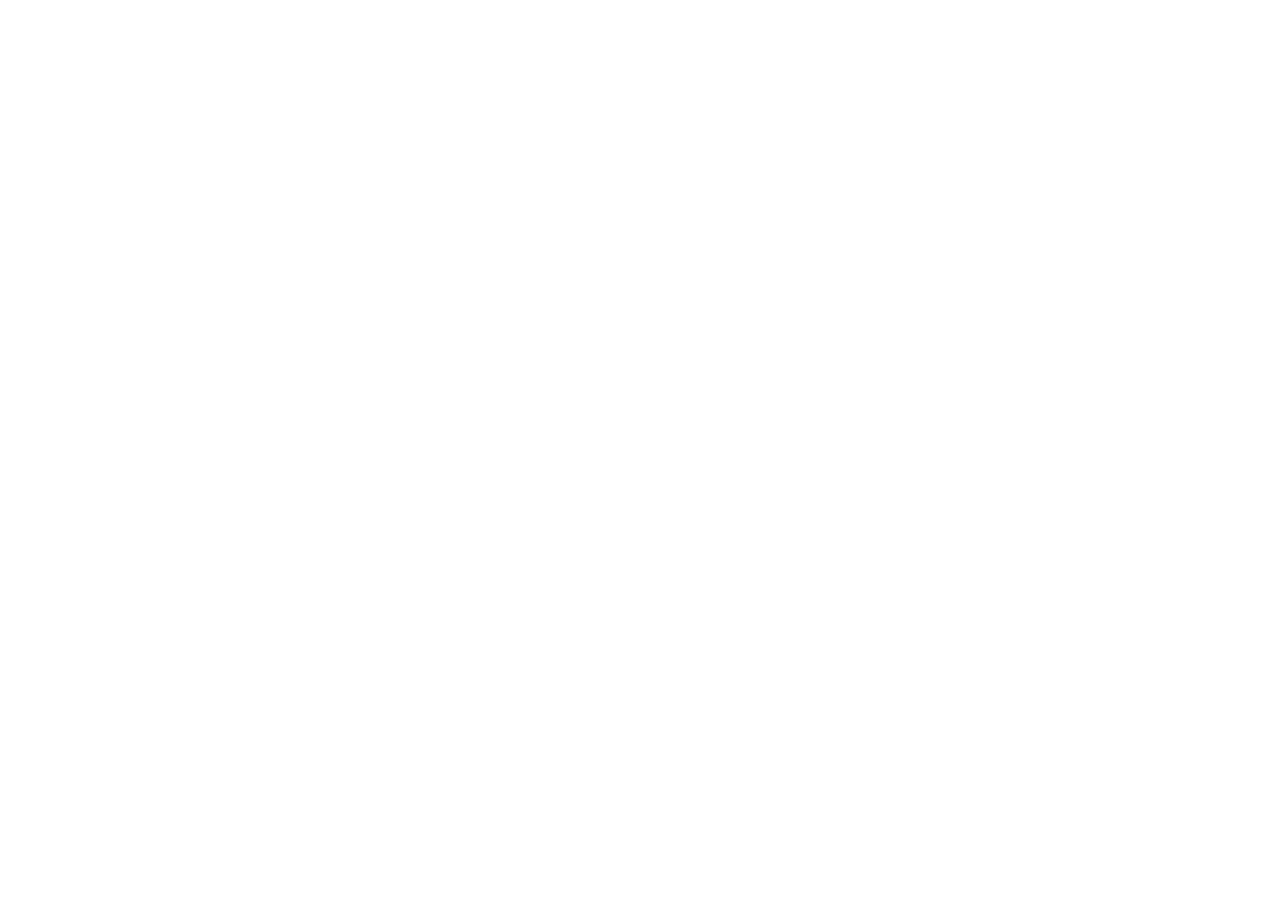
==== index.html @ 4c5236a7 "testtttttt" ====
<!DOCTYPE html>
<html lang="en">
<head>
    <meta charset="UTF-8">
    <meta http-equiv="X-UA-Compatible" content="IE=edge">
    <meta name="viewport" content="width=device-width, initial-scale=1.0">
    <title>Mainpage</title>
</head>
<body>
    
</body>
</html>
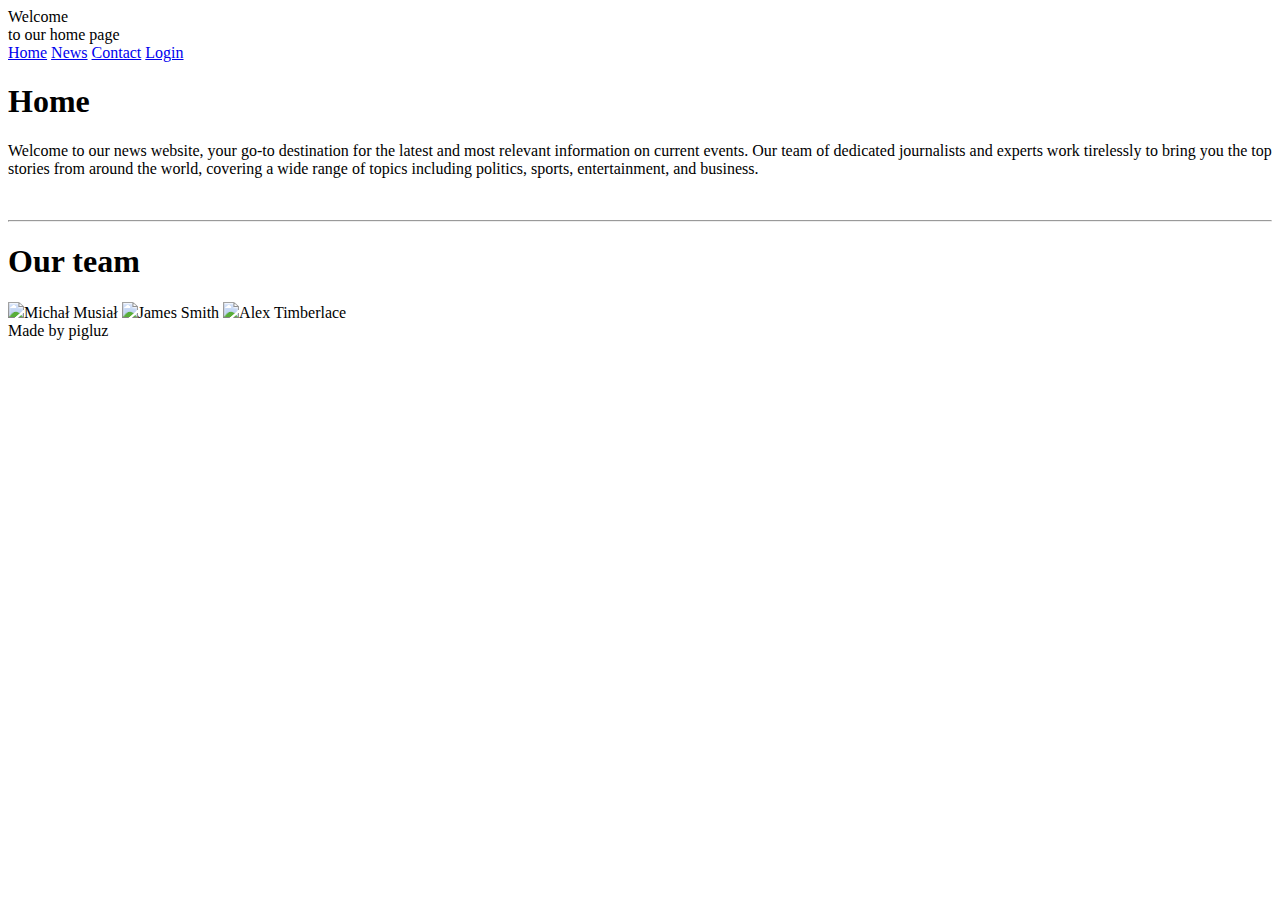
==== commit 4c00f271: "Merge pull request #9 from shyamtawli/shyamtawli-patch-1" ====
--- a/index.html
+++ b/index.html
@@ -1,12 +1,47 @@
 <!DOCTYPE html>
-<html lang="en">
+<html lang="pl-PL">
+
 <head>
     <meta charset="UTF-8">
     <meta http-equiv="X-UA-Compatible" content="IE=edge">
     <meta name="viewport" content="width=device-width, initial-scale=1.0">
     <title>Mainpage</title>
+    <link rel="stylesheet" href="style.css">
 </head>
-<body>
-    
+
+<body id="bg_index">
+
+    <div class="header">
+        <header>Welcome</header>
+        <span>to our home page</span><br>
+        <div class="topnav">
+            <a class="active" href="#">Home</a>
+            <a href="news.html">News</a>
+            <a href="contact.html">Contact</a>
+            <a href="./register.login/login.html">Login</a><br>
+        </div>
+    </div>
+
+
+    <div class="cointainer">
+        <h1 id="home">Home</h1>
+
+        <p id="intro">Welcome to our news website, your go-to destination for the latest and most relevant information
+            on current events. Our team of dedicated journalists and experts work tirelessly to bring you the top
+            stories from around the world, covering a wide range of topics including politics, sports, entertainment,
+            and business.</p><br><hr>
+
+        <h1>Our team</h1>
+            <div class="our_team">
+                <img src="https://www.phon.ucl.ac.uk/home/geoff/avatar/jpegs/male/plain/m_rand_face_10.jpg">Michał Musiał
+                <img src="https://www.phon.ucl.ac.uk/home/geoff/avatar/jpegs/male/plain/m_rand_face_37.jpg">James Smith
+                <img src="https://www.phon.ucl.ac.uk/home/geoff/avatar/jpegs/male/bald_specs/m_rand_face_4.jpg">Alex Timberlace
+            </div>
+    </div>
+
+    <footer>
+        Made by pigluz
+    </footer>
 </body>
-</html>+
+</html>
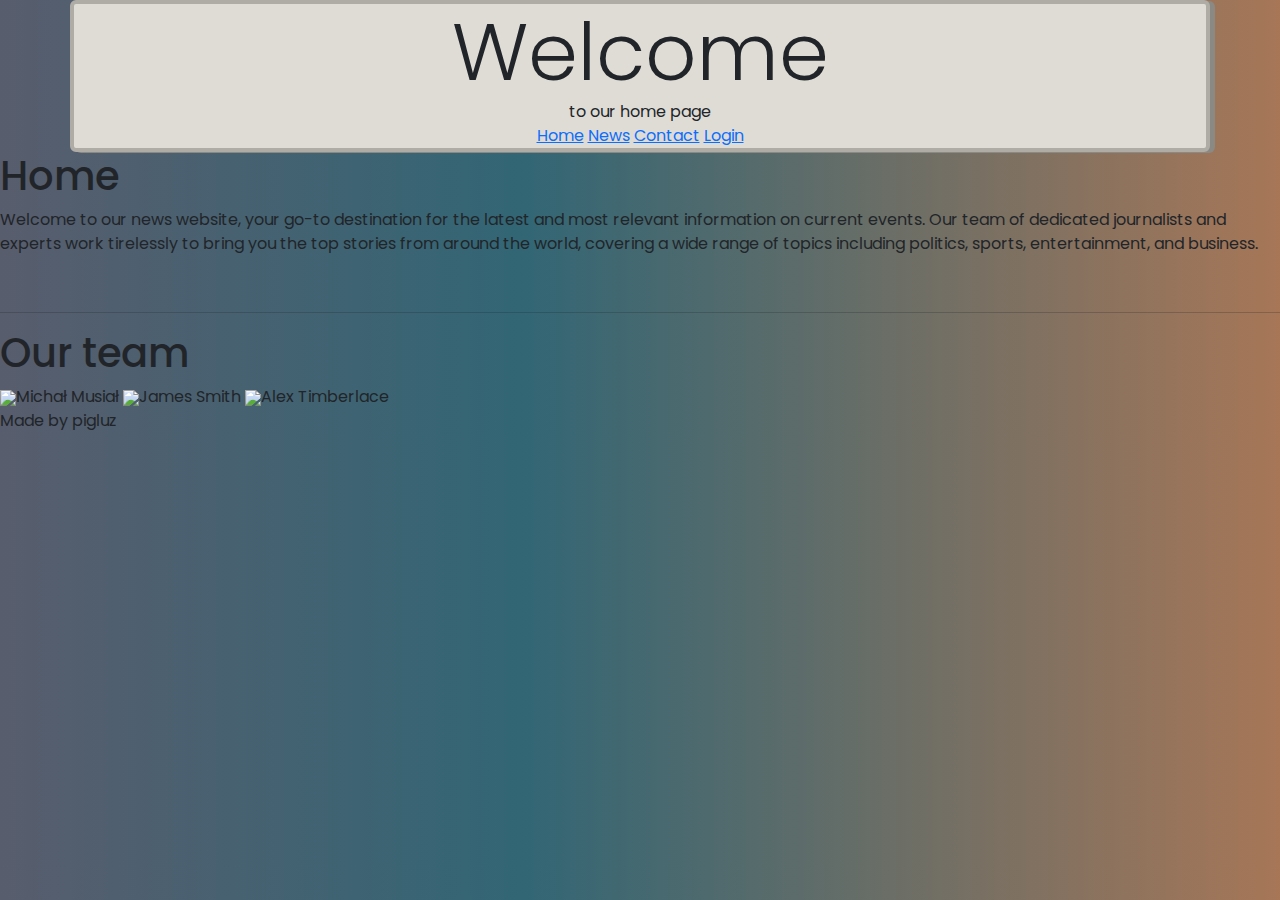
==== commit 61b27424: "fdads" ====
--- a/index.html
+++ b/index.html
@@ -6,16 +6,17 @@
     <meta http-equiv="X-UA-Compatible" content="IE=edge">
     <meta name="viewport" content="width=device-width, initial-scale=1.0">
     <title>Mainpage</title>
-    <link rel="stylesheet" href="style.css">
+    <link rel="stylesheet" href="stylebs.css">
+    <link href="https://cdn.jsdelivr.net/npm/bootstrap@5.2.3/dist/css/bootstrap.min.css" rel="stylesheet">
 </head>
 
 <body id="bg_index">
 
-    <div class="header">
-        <header>Welcome</header>
+    <div class="header container text-center rounded">
+        <header class="display-1">Welcome</header>
         <span>to our home page</span><br>
         <div class="topnav">
-            <a class="active" href="#">Home</a>
+                <a class="active" href="#">Home</a>
             <a href="news.html">News</a>
             <a href="contact.html">Contact</a>
             <a href="./register.login/login.html">Login</a><br>
--- a/stylebs.css
+++ b/stylebs.css
@@ -0,0 +1,44 @@
+@import url('https://fonts.googleapis.com/css2?family=Poppins:wght@400;600&display=swap');
+
+hr {
+    border: 2px solid #AFACA6
+}
+
+/* HIDE SCROLL BAR, BUT KEEP THE FUNCTIONALITY */
+html {
+    overflow: scroll;
+    overflow-x: hidden;
+}
+::-webkit-scrollbar {
+    width: 0;  /* Remove scrollbar space */
+    background: transparent;  /* make scrollbar invisible */
+}
+
+#bg_index { 
+    background: linear-gradient(90deg, rgb(88, 93, 109) 0%, rgb(50, 102, 117) 34%, rgb(206, 124, 77) 100%);
+    background-size: 120%;
+
+
+    min-height: 100%;
+
+    font-family: 'Poppins', sans-serif;
+    font-weight: 400;
+}
+
+.header {
+    background-color: rgb(223, 220, 213);
+
+    animation-name: header_animation;
+    animation-duration: 0.5s;
+    animation-timing-function: ease-out;
+    
+    border: 4px solid rgb(175, 172, 166);
+    border-radius: 15px;
+
+    box-shadow: 5px 1px rgb(139, 137, 132);
+}
+                @keyframes header_animation {
+                    from {margin-top: 40rem;}
+                    to {margin-top: 1rem;}
+                }
+
